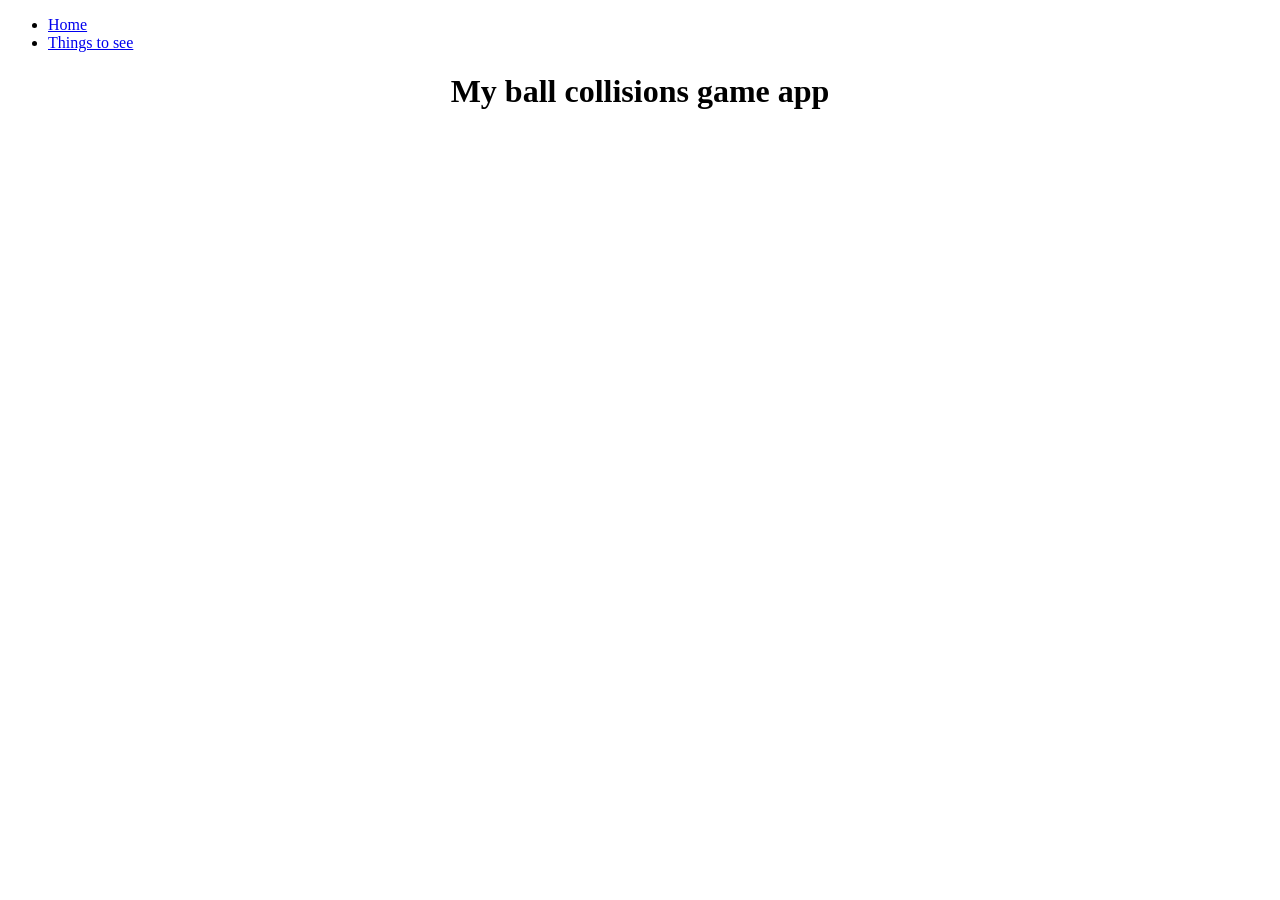
==== index.html @ 22bf9395 "Update index.html" ====
<!doctype html>
<html>
<head>
<meta charset="utf-8">
<title>page1.html</title>
<link href="Style.css" rel="stylesheet" type="text/css">
</head>

<body>
	<nav> 
  <ul>
		<li><a href="website.html"> Home </a></li>
		<li><a href="index.html">Things to see</a></li>
  </ul>
	</nav>
	<center>
		<h1> My ball collisions game app</h1>
	<iframe width="392" height="620" style="border: 0px;" src="https://studio.code.org/projects/applab/rSOC-jJh_DfzCc3Whi4hzfs_uJEgAcIkIdG0MtvBtlR/embed?nosource"></iframe>
	</center>
</body>
</html>
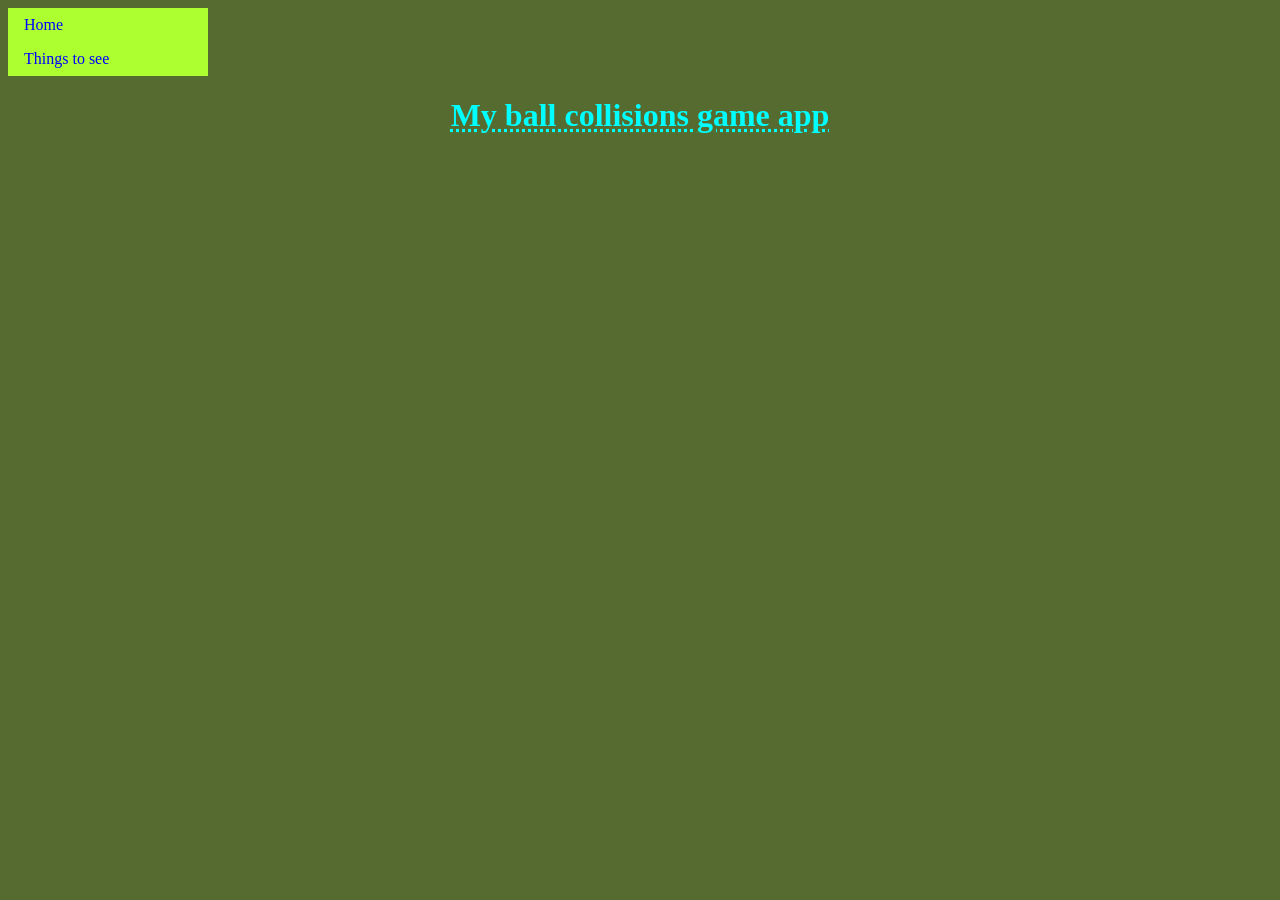
==== commit 37b01e20: "Update index.html" ====
--- a/index.html
+++ b/index.html
@@ -3,7 +3,7 @@
 <head>
 <meta charset="utf-8">
 <title>page1.html</title>
-<link href="Style.css" rel="stylesheet" type="text/css">
+<link href="style.css" rel="stylesheet" type="text/css">
 </head>
 
 <body>
@@ -19,5 +19,3 @@
 	</center>
 </body>
 </html>
-
-
--- a/style.css
+++ b/style.css
@@ -0,0 +1,40 @@
+@charset "utf-8";
+
+body {
+	background-color: darkolivegreen;
+}
+
+img {
+	border:5px dashed red;
+	border-radius: 50%;
+}
+
+img:hover {
+	border: 5px solid #024202;
+}
+
+h1 {
+	color:aqua;
+	text-decoration: underline dotted;
+	font-family: Impact, Haettenschweiler, "Franklin Gothic Bold", "Arial Black", "sans-serif";
+}
+
+ul{
+	list-style-type: none;
+	background-color:greenyellow;
+	width:200px;
+	margin: 0;
+	padding: 0;
+}
+
+li a {
+	display: block;
+	text-decoration: none;
+	color: blue;
+	padding: 8px 16px;
+}
+
+li a:hover{
+	background-color: white;
+	color:lightcoral;
+}
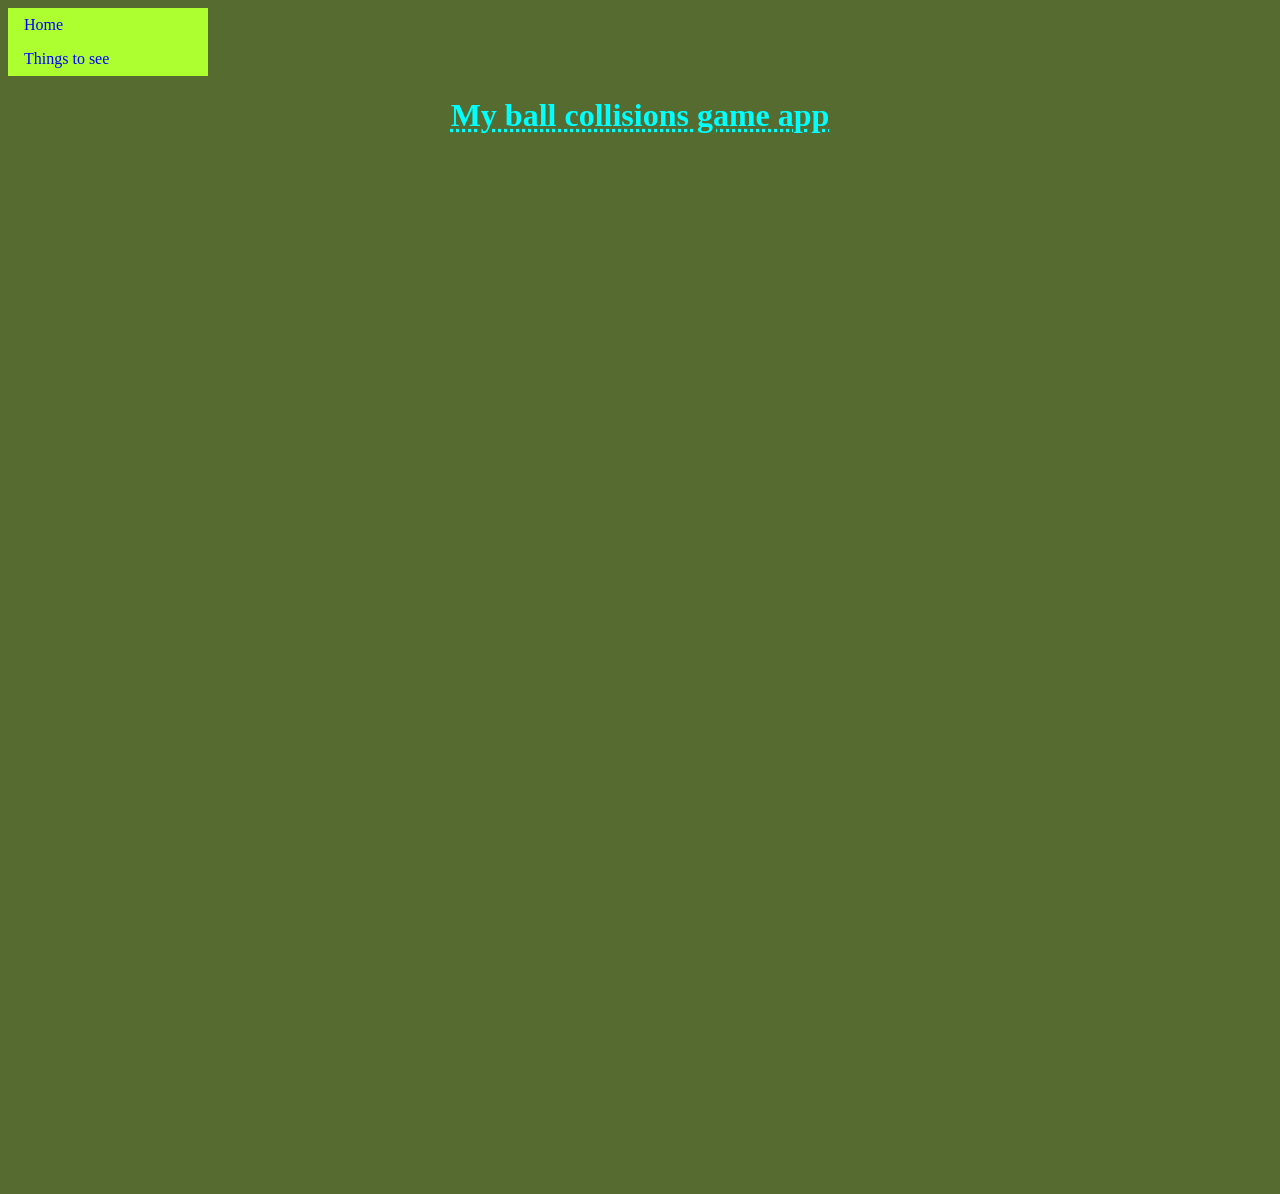
==== commit 5d367f12: "Update index.html" ====
--- a/index.html
+++ b/index.html
@@ -17,5 +17,8 @@
 		<h1> My ball collisions game app</h1>
 	<iframe width="392" height="620" style="border: 0px;" src="https://studio.code.org/projects/applab/rSOC-jJh_DfzCc3Whi4hzfs_uJEgAcIkIdG0MtvBtlR/embed?nosource"></iframe>
 	</center>
+
+	<right> <iframe src="https://scratch.mit.edu/projects/1246170390/embed" allowtransparency="true" width="485" height="402" frameborder="0" scrolling="no" allowfullscreen></iframe> 
+	</right>
 </body>
 </html>
